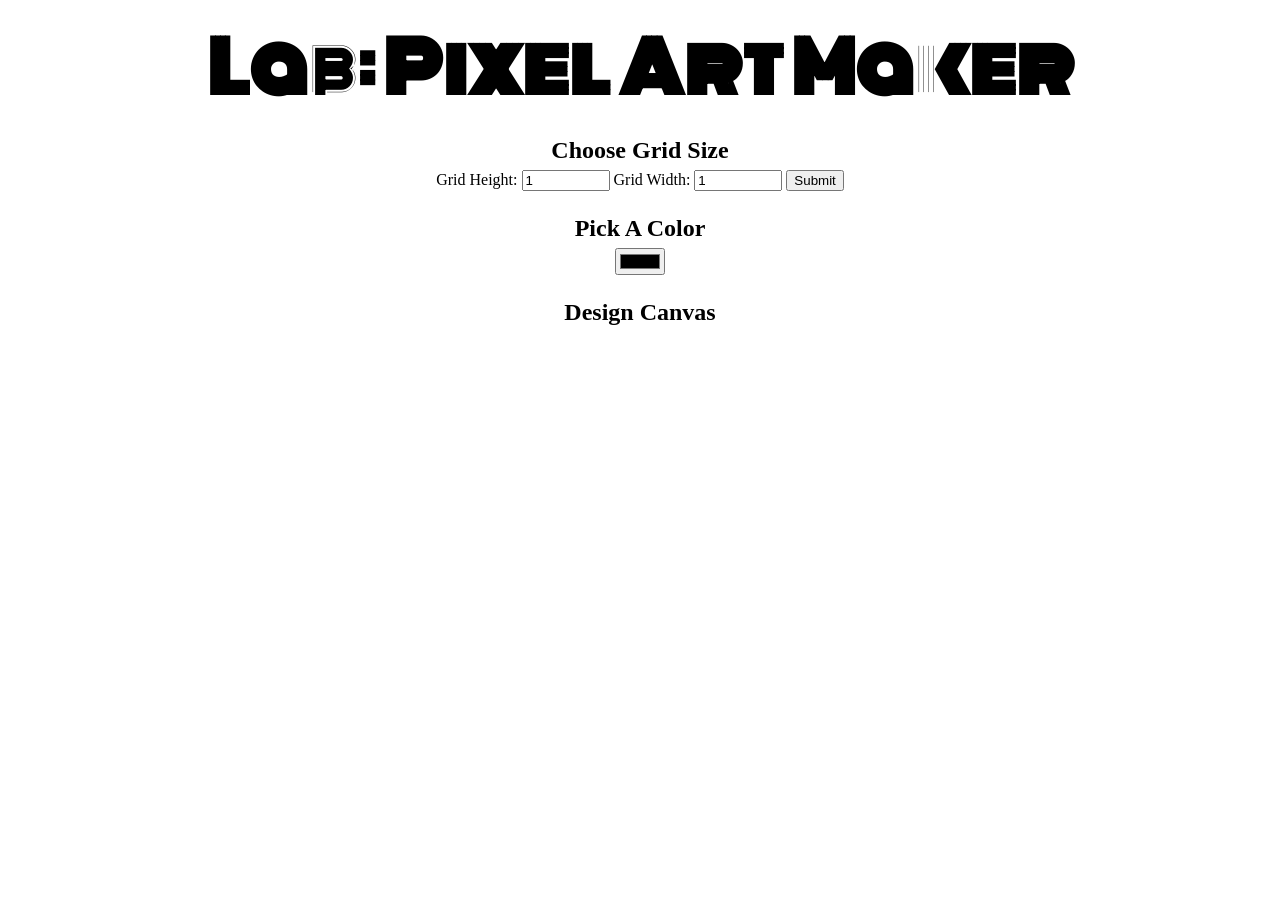
==== pixel-art-maker/index.html @ 9c6fe55d "Add starter code" ====
<!DOCTYPE html>
<html>
<head>
    <title>Pixel Art Maker!</title>
    <link rel="stylesheet" href="https://fonts.googleapis.com/css?family=Monoton">
    <link rel="stylesheet" href="styles.css">
</head>
<body>
    <h1>Lab: Pixel Art Maker</h1>

    <h2>Choose Grid Size</h2>
    <form id="sizePicker">
        Grid Height:
        <input type="number" id="inputHeight" name="height" min="1" value="1">
        Grid Width:
        <input type="number" id="inputWeight" name="width" min="1" value="1">
        <input type="submit">
    </form>

    <h2>Pick A Color</h2>
    <input type="color" id="colorPicker">

    <h2>Design Canvas</h2>
    <table id="pixelCanvas"></table>

    <script src="designs.js"></script>
</body>
</html>
---- pixel-art-maker/styles.css ----
body {
    text-align: center;
}

h1 {
    font-family: Monoton;
    font-size: 70px;
    margin: 0.2em;
}

h2 {
    margin: 1em 0 0.25em;
}

h2:first-of-type {
    margin-top: 0.5em;
}

table,
tr,
td {
    border: 1px solid black;
}

table {
    border-collapse: collapse;
    margin: 0 auto;
}

tr {
    height: 20px;
}

td {
    width: 20px;
}

input[type=number] {
    width: 6em;
}
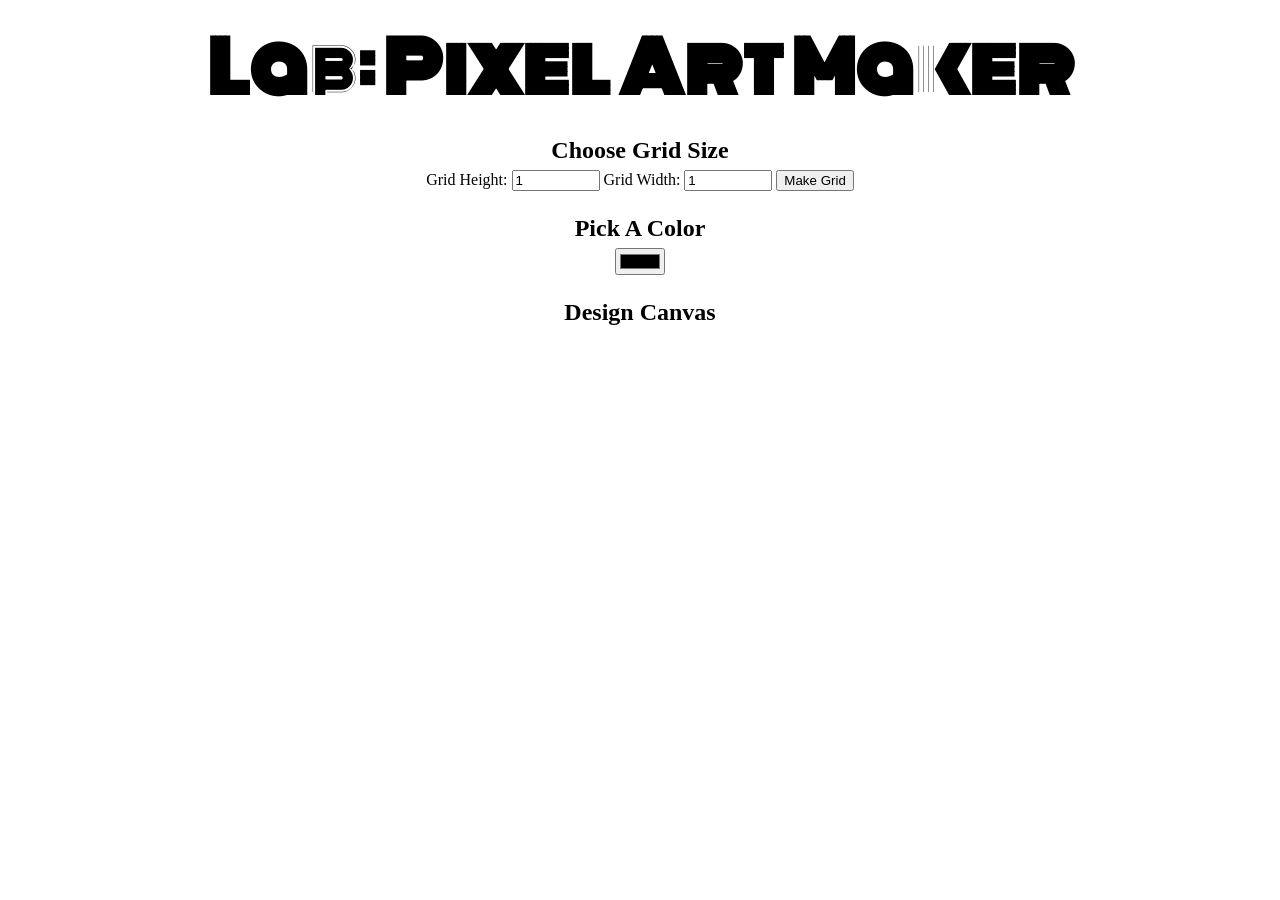
==== commit b6235617: "Add clear and create grid when size is submitted by user" ====
--- a/pixel-art-maker/index.html
+++ b/pixel-art-maker/index.html
@@ -13,8 +13,8 @@
         Grid Height:
         <input type="number" id="inputHeight" name="height" min="1" value="1">
         Grid Width:
-        <input type="number" id="inputWeight" name="width" min="1" value="1">
-        <input type="submit">
+        <input type="number" id="inputWidth" name="width" min="1" value="1">
+        <input type="submit" value="Make Grid">
     </form>
 
     <h2>Pick A Color</h2>
@@ -22,7 +22,10 @@
 
     <h2>Design Canvas</h2>
     <table id="pixelCanvas"></table>
-
+    <script
+        src="https://code.jquery.com/jquery-3.3.1.min.js" integrity="sha256-FgpCb/KJQlLNfOu91ta32o/NMZxltwRo8QtmkMRdAu8="
+        crossorigin="anonymous">
+    </script>
     <script src="designs.js"></script>
 </body>
 </html>
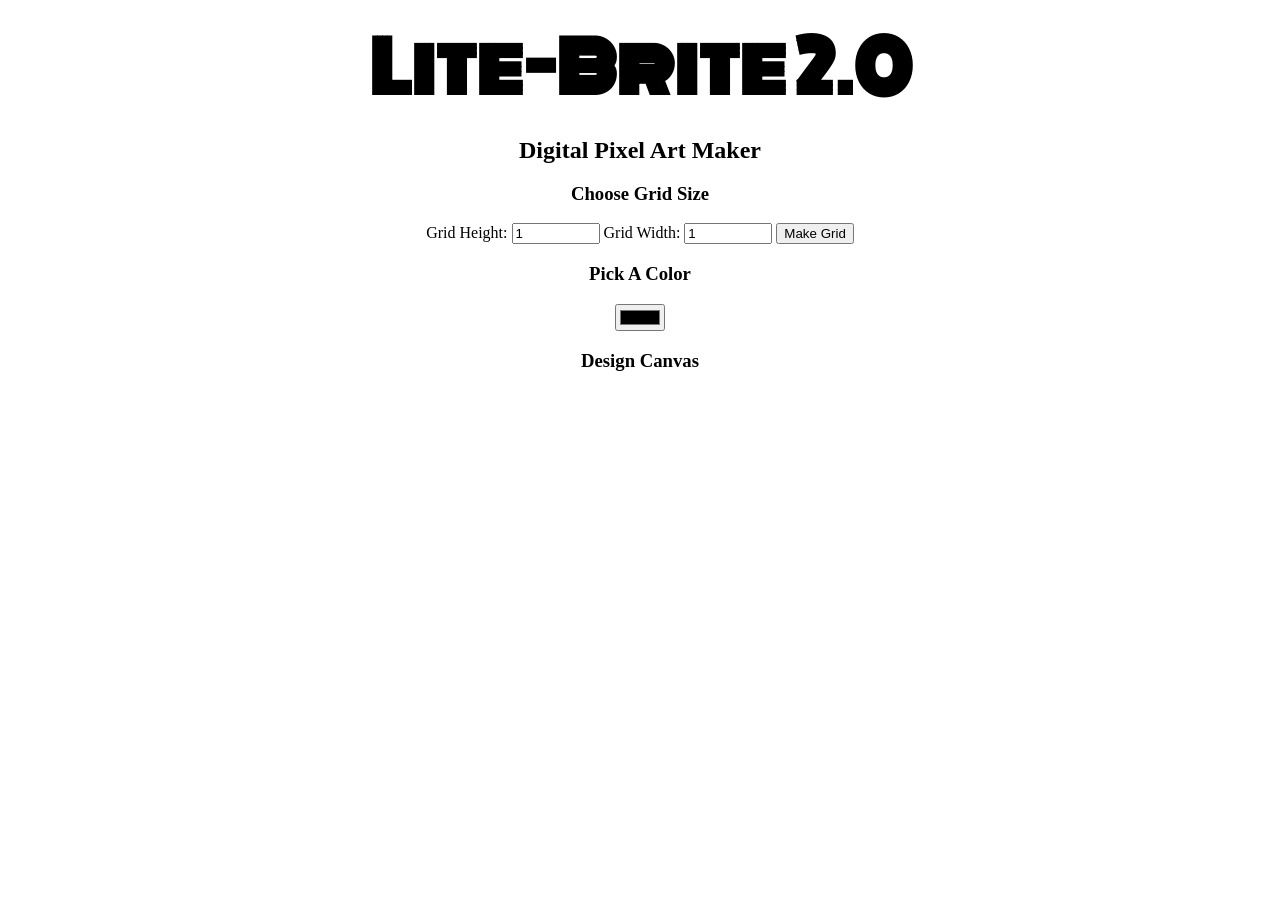
==== commit 1bf8f4e2: "Fix: Add const for color and size input per guidelines" ====
--- a/pixel-art-maker/index.html
+++ b/pixel-art-maker/index.html
@@ -1,14 +1,15 @@
 <!DOCTYPE html>
 <html>
 <head>
-    <title>Pixel Art Maker!</title>
+    <title>Lite-Brite 2.0</title>
     <link rel="stylesheet" href="https://fonts.googleapis.com/css?family=Monoton">
     <link rel="stylesheet" href="styles.css">
 </head>
 <body>
-    <h1>Lab: Pixel Art Maker</h1>
+    <h1>Lite-Brite 2.0</h1>
+    <h2>Digital Pixel Art Maker</h2>
 
-    <h2>Choose Grid Size</h2>
+    <h3>Choose Grid Size</h3>
     <form id="sizePicker">
         Grid Height:
         <input type="number" id="inputHeight" name="height" min="1" value="1">
@@ -17,10 +18,10 @@
         <input type="submit" value="Make Grid">
     </form>
 
-    <h2>Pick A Color</h2>
+    <h3>Pick A Color</h3>
     <input type="color" id="colorPicker">
 
-    <h2>Design Canvas</h2>
+    <h3>Design Canvas</h3>
     <table id="pixelCanvas"></table>
     <script
         src="https://code.jquery.com/jquery-3.3.1.min.js" integrity="sha256-FgpCb/KJQlLNfOu91ta32o/NMZxltwRo8QtmkMRdAu8="
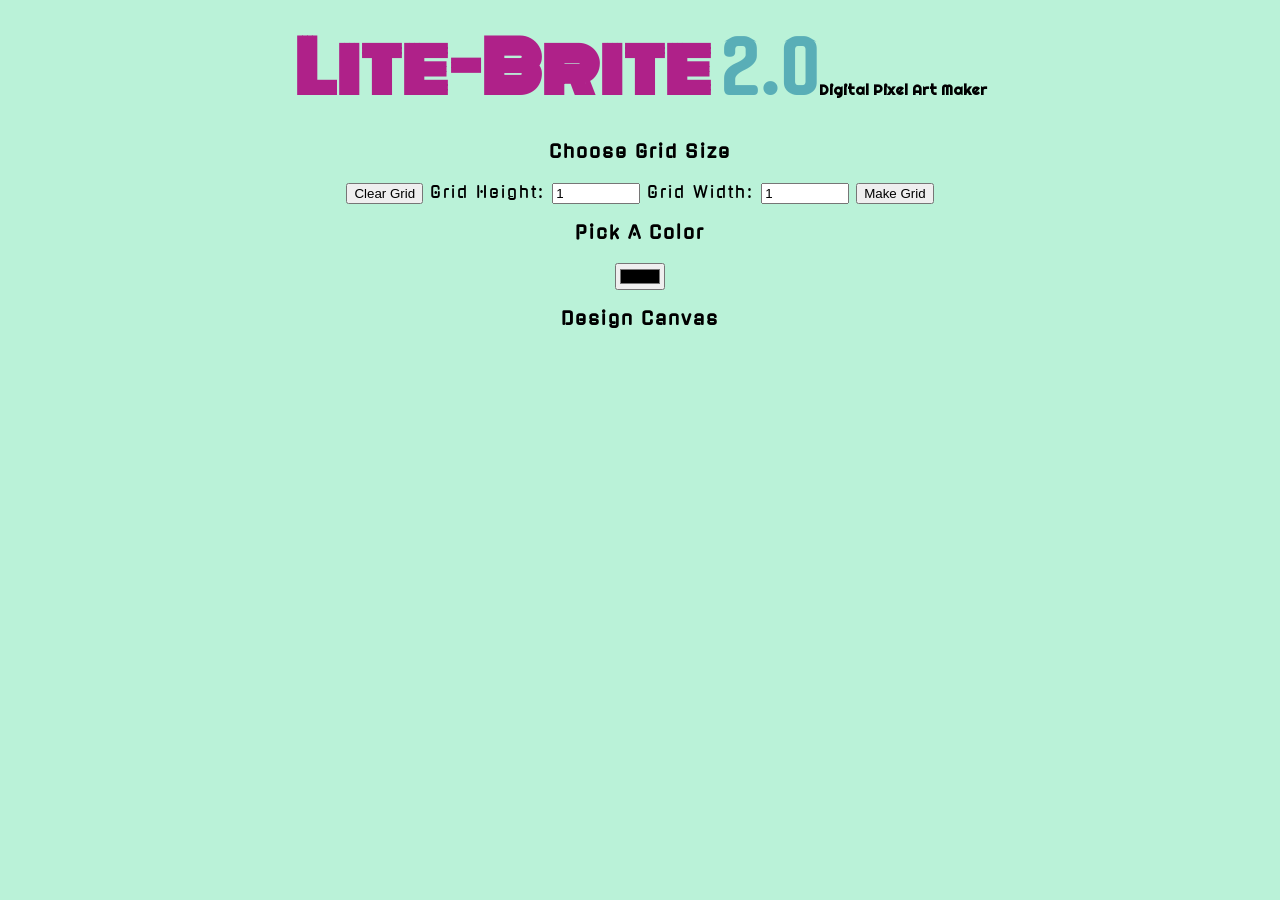
==== commit b9d3ce0b: "Version 0.1 with clear grid and additional style" ====
--- a/pixel-art-maker/index.html
+++ b/pixel-art-maker/index.html
@@ -2,27 +2,29 @@
 <html>
 <head>
     <title>Lite-Brite 2.0</title>
-    <link rel="stylesheet" href="https://fonts.googleapis.com/css?family=Monoton">
+    <link rel="stylesheet" href="https://fonts.googleapis.com/css?family=Monoton|Gugi|Righteous">
     <link rel="stylesheet" href="styles.css">
 </head>
 <body>
-    <h1>Lite-Brite 2.0</h1>
-    <h2>Digital Pixel Art Maker</h2>
+    <h1>Lite-Brite <span>2.0</span><span>Digital Pixel Art Maker</span></h1>
 
-    <h3>Choose Grid Size</h3>
-    <form id="sizePicker">
-        Grid Height:
-        <input type="number" id="inputHeight" name="height" min="1" value="1">
-        Grid Width:
-        <input type="number" id="inputWidth" name="width" min="1" value="1">
-        <input type="submit" value="Make Grid">
-    </form>
+<div id="canvas">
+        <h3>Choose Grid Size</h3>
+        <form id="sizePicker">
+            <input type="button" id = "clearGrid" value="Clear Grid">
+            Grid Height:
+            <input type="number" id="inputHeight" name="height" min="1" value="1">
+            Grid Width:
+            <input type="number" id="inputWidth" name="width" min="1" value="1">
+            <input type="submit" value="Make Grid">
+        </form>
 
-    <h3>Pick A Color</h3>
-    <input type="color" id="colorPicker">
+        <h3>Pick A Color</h3>
+        <input type="color" id="colorPicker">
 
-    <h3>Design Canvas</h3>
-    <table id="pixelCanvas"></table>
+        <h3>Design Canvas</h3>
+        <table id="pixelCanvas"></table>
+</div>
     <script
         src="https://code.jquery.com/jquery-3.3.1.min.js" integrity="sha256-FgpCb/KJQlLNfOu91ta32o/NMZxltwRo8QtmkMRdAu8="
         crossorigin="anonymous">
--- a/pixel-art-maker/styles.css
+++ b/pixel-art-maker/styles.css
@@ -1,19 +1,40 @@
+:root {
+    --purple: #af2189;
+    --green: #baf2d8;
+    --blue: #59aeb7;
+}
+
 body {
+    background-color: var(--green);
     text-align: center;
 }
 
-h1 {
-    font-family: Monoton;
-    font-size: 70px;
-    margin: 0.2em;
+#canvas {
+    font-family: "Gugi";
+    letter-spacing: 2px;
 }
 
-h2 {
-    margin: 1em 0 0.25em;
+h1 {
+    color: var(--purple);
+    font-family: "Monoton";
+    font-size: 70px;
+    margin-top: 0.2em;
+    margin-bottom: 0;
 }
 
-h2:first-of-type {
-    margin-top: 0.5em;
+h1 span:first-of-type {
+    color: var(--blue);
+    font-family: "Gugi";
+}
+
+h1 span:nth-of-type(2) {
+    color: black;
+    font-family: "Righteous";
+    font-size: 15px;
+}
+
+h3 {
+    font-size: 18px;
 }
 
 table,
